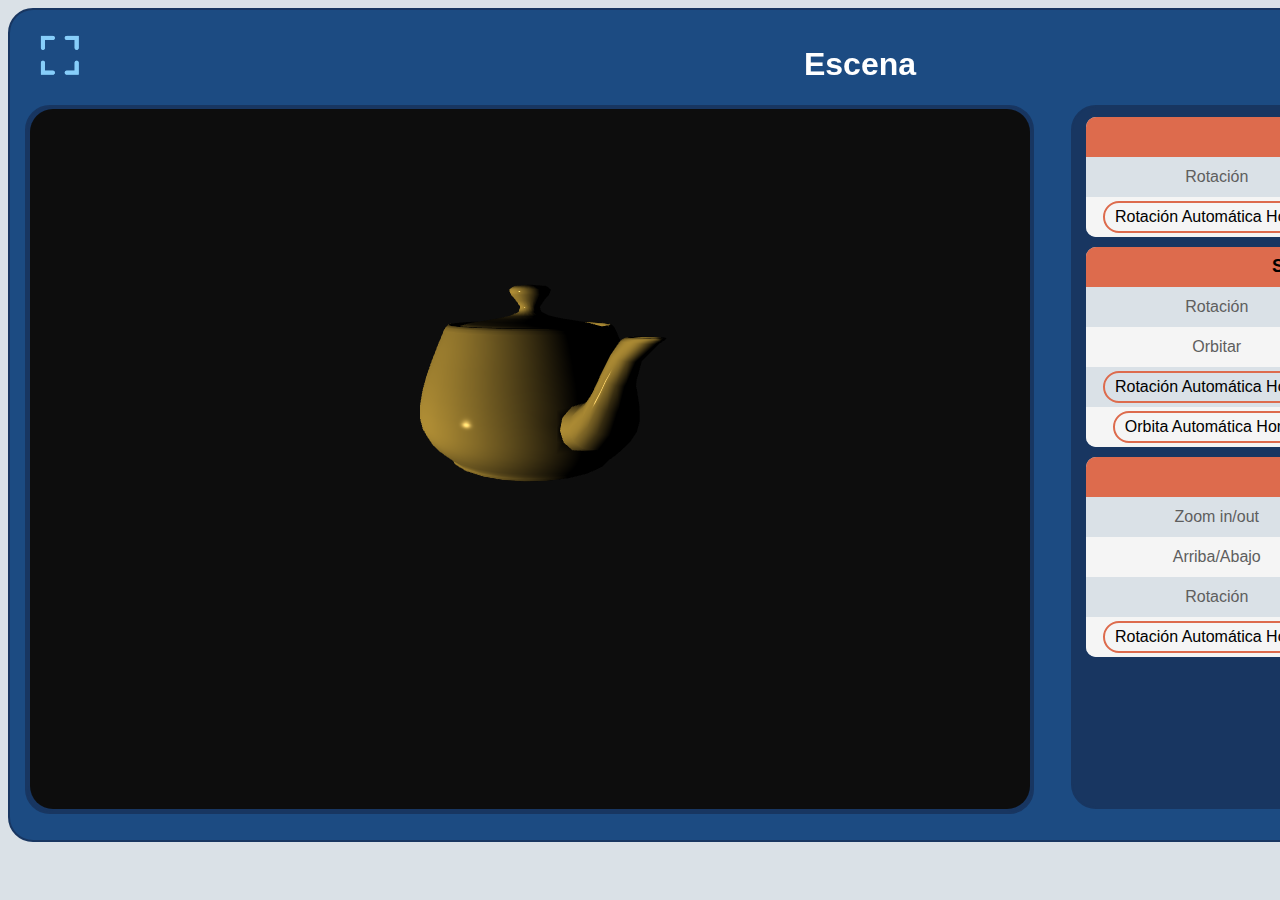
==== Main/index.html @ 10aba215 "Distintos nombres carpetas" ====
<!DOCTYPE html>
<html lang="en">
<head>
	<meta charset="UTF-8">
	<title>Proyecto 1 Computacion Grafica</title>
	<!--<script src="https://ajax.googleapis.com/ajax/libs/jquery/3.3.1/jquery.min.js"></script>-->
	<script src="../Utils/glmatrix/gl-matrix-min.js"></script>
	<script src="../Utils/VertexAttributeInfo.js"></script>
	<script src="../Utils/VAOHelper.js"></script>
	<script src="../Utils/ShaderProgramHelper.js"></script>
	<script src="../Utils/Utils.js"></script>
	<script src="../Utils/OBJParser.js"></script>
	<script src="sphericalCamera.js"></script>
	<script src="files/shaders/vertex.glsl"></script>
	<script src="files/shaders/fragment.glsl"></script>
	<script src="../Modelos/satelite.js"></script>
	<script src="../Modelos/planetaOriginal.js"></script>
	<script src="../Modelos/planeta.js"></script>
	<script src="../Modelos/anillo1.js"></script>
	<script src="../Modelos/anillo2.js"></script>
	<script src="../Modelos/teapot.obj.js"></script>
	<script src="../Modelos/veyron.js"></script>
	<script src="js/controls.js"></script>
	<script src="js/Material.js"></script>
	<script src="js/Object.js"></script>
	<script src="js/Light.js"></script>
	<script src="js/app.js"></script>

	<LINK REL=StyleSheet HREF="style.css" TYPE="text/css" MEDIA=screen>
</head>
<body onload='onLoad();onRender();'>
	<div id='myDiv'>
		<button style="float:left; border : none;" onclick="launchFullScreen(document.documentElement);"><img src="../images/Full Screen_50px.png" ></button>
		<h1>Escena</h1>
		<div id='canvasDiv'>
			<canvas id='webglCanvas' width = "1000" height = "700">
			</canvas>
		</div>
		<div id='controlDiv'>
			<table id='myTable'>
				<tr id='myTableRow'>
					<th colspan="2">Planeta Central</th>
				</tr>
				<tr>
					<td>Rotación</td>
					<td>
						<input id="slider1" type="range" min="-360" max="360" value="0" class="slider" oninput="onSliderRotationPlanet(this);">
						<input type="text" id="textInput1" value="0" onchange="setNewValue(1,this.value)">

					</td>
				</tr>
				<tr>
				 <td colspan="1"><button onclick="animateObject(7);">Rotación Automática Horario</button></td>
				 <td colspan="1"><button onclick="animateObject(0);">Rotación Automática Antihorario</button></td>
				</tr>
			</table>
			<table id='myTable'>
				<tr id='myTableRow'>
					<th colspan="2">Satélite orbitando</th>
				</tr>
				<tr>
					<td>Rotación</td>
					<td>
						<input id="slider2" type="range" min="-360" max="360" value="0" class="slider"  oninput="onSliderRotationSatellite(this);">
						<input type="text"  id="textInput2" value="0" onchange="setNewValue(2,this.value)">
					</td>
				</tr>
				<tr>
					<td>Orbitar</td>
					<td>
						<input id="slider3" type="range" min="-360" max="360" value="0" class="slider" oninput="onSliderRotationSatellitePlanet(this);">
						<input type="text" id="textInput3" value="0" onchange="setNewValue(3,this.value)">
					</td>
				</tr>
				<tr>
					<td><button onclick="animateObject(1);">Rotación Automática Horario</button></td>
					<td><button onclick="animateObject(8);">Rotación Automática Antihorario</button></td>
				</tr>
				<tr>
					<td><button onclick="animateObject(2);">Orbita Automática Horario</button></td>
					<td><button onclick="animateObject(9);">Orbita Automática Antihorario</button></td>
				</tr>
			</table>
			<table id='myTable'>
				<tr id='myTableRow'>
					<th colspan="3">Cámara</th>
				</tr>


				<tr>
					<td>Zoom in/out</td>
					<td>
						<input id="slider4" type="range" min="0" max="90" value="20" class="slider" oninput="onSliderZoomCamera(this);">
						<input type="text" id="textInput4" value="20" onchange="setNewValue(4,this.value)">
					</td>
				</tr>

				<tr>
					<td>Arriba/Abajo</td>
					<td>
						<input id="slider5" type="range" min="0" max="360" value="18" class="slider" oninput="onSliderUpDownCamera(this);" >
						<input type="text" id="textInput5" value="18" onchange="setNewValue(5,this.value)">
					</td>
				</tr>

				<tr>
					<td>Rotación</td>
					<td>
						<input id="slider6" type="range" min="0" max="360" value="297" class="slider" oninput="onSliderRotationCamera(this);">
						<input type="text" id="textInput6" value="297" onchange="setNewValue(6,this.value)">
					</td>

				</tr>
				<tr >
					<td><button onclick="animateObject(6);">Rotación Automática Horario</button></td>
					<td><button onclick="animateObject(5);">Rotación Automática Antihorario</button></td>
				</tr>


			</table>
			<button style="color:white" onclick="resetScene();">Reset</button>

		</div>
	</div>

</body>
</html>
---- Main/style.css ----
body{
	background-color : #dae1e7;
	font-family : Helvetica;
}

/**Codigo de modificacion para el div general*/
#myDiv{
	background-color : #1c4b82;
	width : 1600px;
	height : 800px;
	margin : auto;
	border-radius : 25px;
	border : 2px solid #183661;
	padding : 15px;
	color : white;
	text-align : center;
}

/**Div con controles*/
#controlDiv{
	background-color : #183661;
	width : 550px;
	height : 700px;
	float : right;
	border-radius : 25px;
	border : 2px solid #183661;
}

/**Div con canvas*/
#canvasDiv{
	background-color : #183661;
    width : 1005px;
	height : 705px;
	float : left;
	border-radius : 25px;
	border : 2px solid #183661;
}

/**Modificaciones de la tabla (General)*/
#myTable{
	color : #5e5e5e;
	background-color : #dae1e7;
	width : 525px;
	margin-top : 10px;
	margin-bottom : 10px;
	margin-right : auto;
	margin-left : auto;	
	border-collapse : collapse;
	border-radius : 10px;
	overflow : hidden;
	font-family : Helvetica;
	
}

/**Modificaciones de los headers de la tabla*/
#myTableRow{
	background-color : #dd6b4d;
	font-size : 18px;
	color : black;
}

/*Modificaciones de todas las filas de la tabla (Menos los headers)*/
tr{
	height : 40px;	
}

/*Modificacion del tamaño de columna*/
td{
	width : 50%;
}

/**Modificaciones de todas las filas impares de la tabla*/
tbody tr:nth-child(odd) {
  background-color : #f5f5f5;
}

#webglCanvas{
	width : 1000px;
	height : 700px;
	border : 2px solid #183661;
	border-radius : 25px;    
	margin : auto;
}

/**Modificaciones a los botones*/
button {
  background-color : rgba(0,0,0,0);
  border: 2px solid #dd6b4d;
  border-radius : 25px;
  padding: 5px 10px;
  text-align: center;
  font-size: 16px;
  transition-duration: 0.4s;
}

/**Modificaciones cuando pongo el mouse encima del boton*/
button:hover {
  background-color: #dd6b4d;
  color: white;
}

/* Modificacion de los range slider*/
.slider {
  -webkit-appearance: none; 
  appearance: none;
  width: 200px; 
  height: 5px; 
  background: #1c4b82; 
  outline: none; 
  opacity: 0.7; 
  -webkit-transition: .2s; 
  transition: opacity .2s;
}

/* Modificaciones cuando pongo el mouse encima del range slider*/
.slider:hover {
  opacity: 1;
}

/* Modificaciones del manejador en chrome, safari, etc */
.slider::-webkit-slider-thumb {
  -webkit-appearance: none; 
  appearance: none;
  width: 15px; 
  height: 15px;
  border : 2px solid gray;
  border-radius : 20px;
  background: white;
}

/*Modificador del manejador en firefox*/
.slider::-moz-range-thumb {
  width: 11px; 
  height: 11px; 
  border : 2px solid gray;
  border-radius : 20px;
  background: white; 
}

input[type=text]{
	background-color : white;
	border-radius : 10px;
	border : 2px solid gray;
	margin-left:5px; width: 30px;
	text-align : center;
	
}
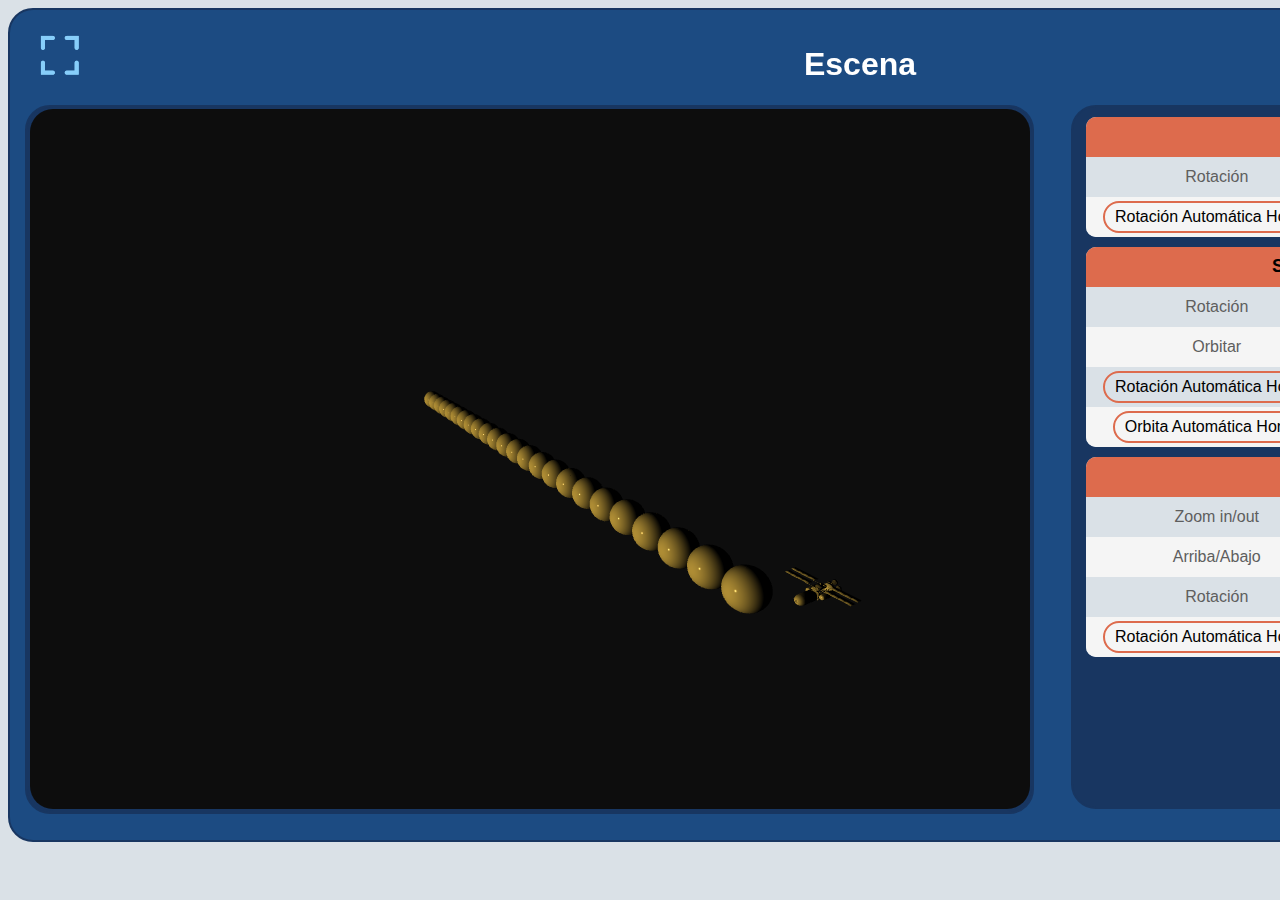
==== commit a7c3fe01: "esferitas.........." ====
--- a/Main/index.html
+++ b/Main/index.html
@@ -20,6 +20,7 @@
 	<script src="../Modelos/anillo2.js"></script>
 	<script src="../Modelos/teapot.obj.js"></script>
 	<script src="../Modelos/veyron.js"></script>
+	<script src="../Modelos/ball.js"></script>
 	<script src="js/controls.js"></script>
 	<script src="js/Material.js"></script>
 	<script src="js/Object.js"></script>
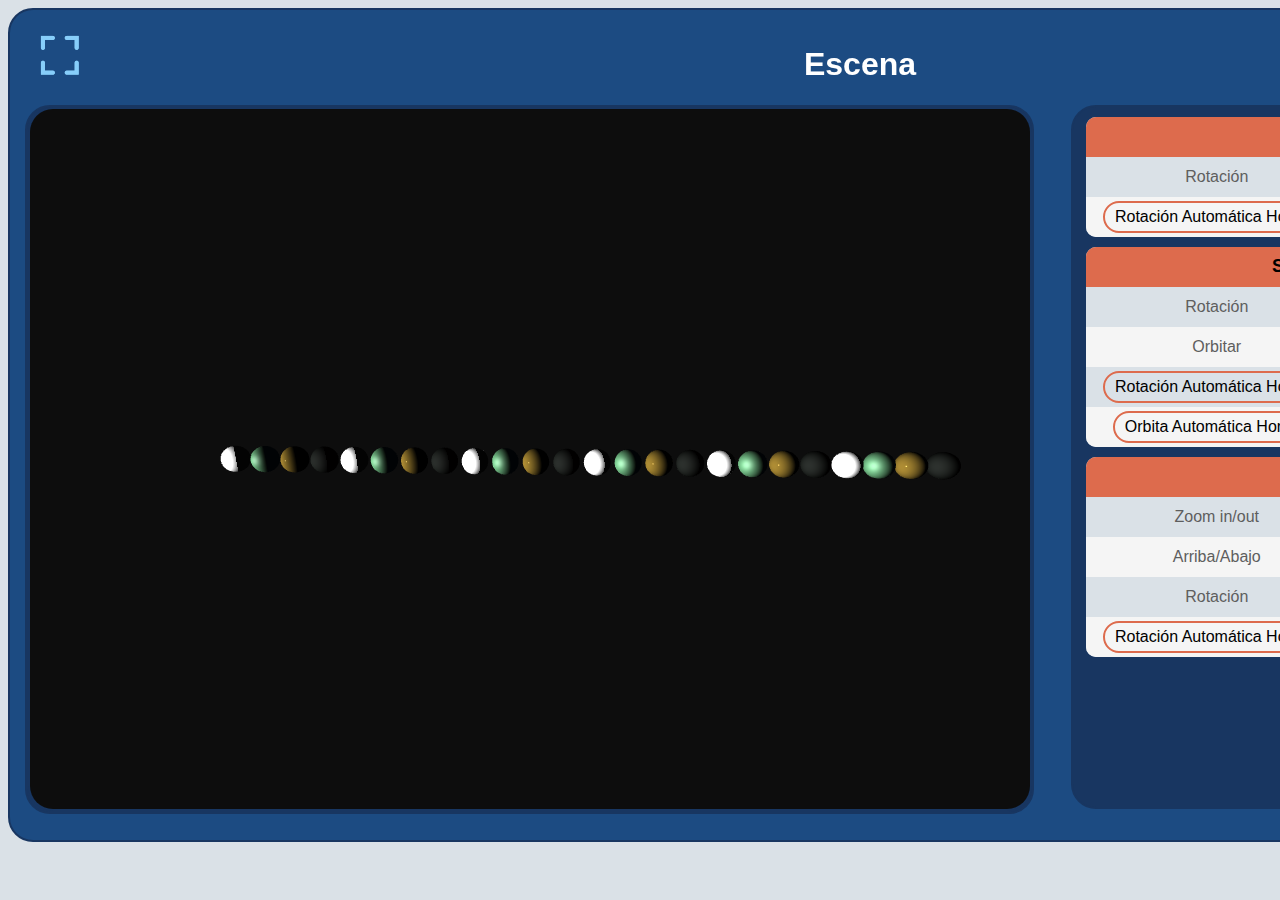
==== commit 7fe7bd7c: "Arreglos varios" ====
--- a/Main/index.html
+++ b/Main/index.html
@@ -10,7 +10,7 @@
 	<script src="../Utils/ShaderProgramHelper.js"></script>
 	<script src="../Utils/Utils.js"></script>
 	<script src="../Utils/OBJParser.js"></script>
-	<script src="sphericalCamera.js"></script>
+	<script src="js/sphericalCamera.js"></script>
 	<script src="files/shaders/vertex.glsl"></script>
 	<script src="files/shaders/fragment.glsl"></script>
 	<script src="../Modelos/satelite.js"></script>
